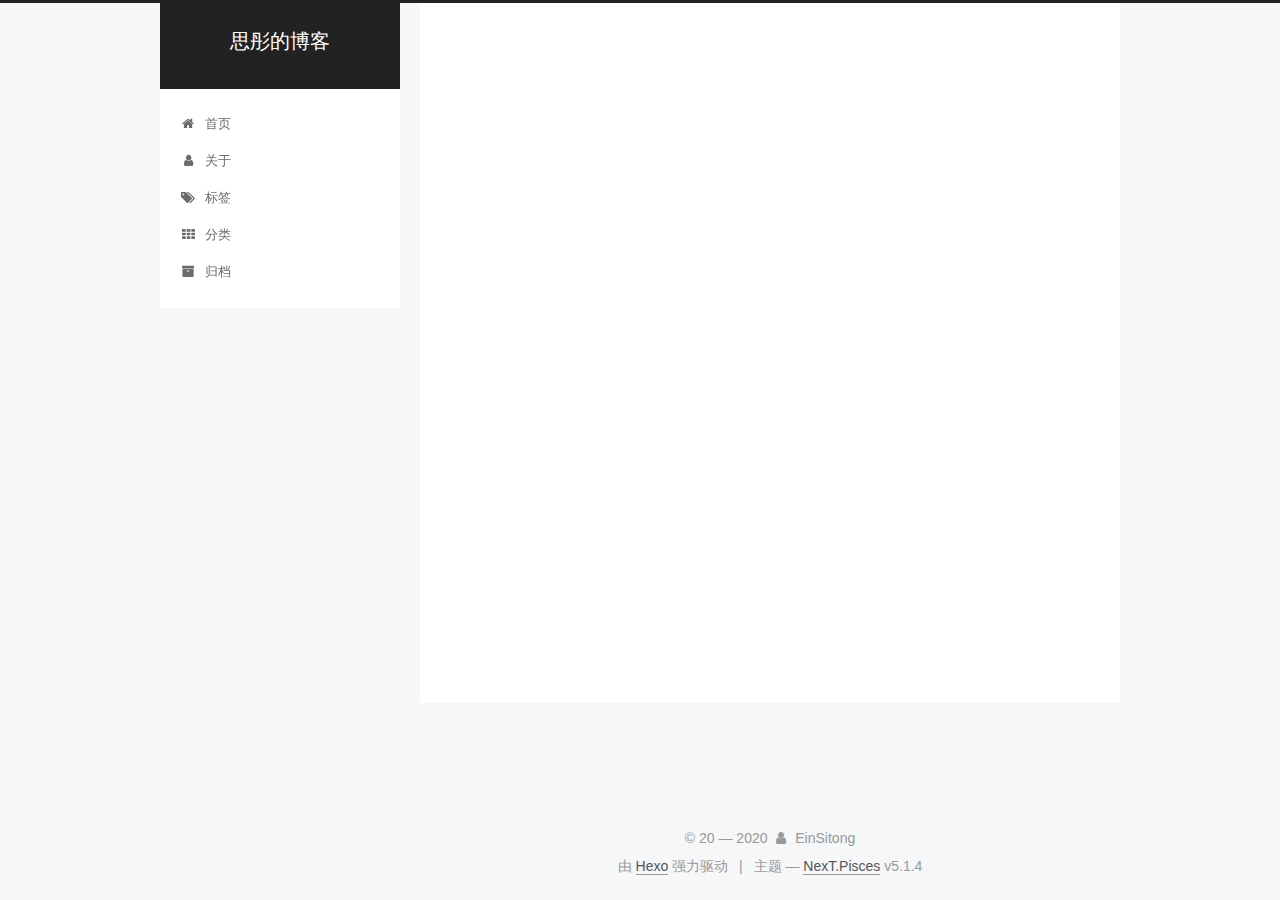
==== index.html @ 20a7257a "Site updated: 2020-02-03 16:38:36" ====
<!DOCTYPE html>



  


<html class="theme-next pisces use-motion" lang="zh-Hans">
<head>
  <meta charset="UTF-8"/>
<meta http-equiv="X-UA-Compatible" content="IE=edge" />
<meta name="viewport" content="width=device-width, initial-scale=1, maximum-scale=1"/>
<meta name="theme-color" content="#222">









<meta http-equiv="Cache-Control" content="no-transform" />
<meta http-equiv="Cache-Control" content="no-siteapp" />
















  
  
  <link href="/lib/fancybox/source/jquery.fancybox.css?v=2.1.5" rel="stylesheet" type="text/css" />







<link href="/lib/font-awesome/css/font-awesome.min.css?v=4.6.2" rel="stylesheet" type="text/css" />

<link href="/css/main.css?v=5.1.4" rel="stylesheet" type="text/css" />


  <link rel="apple-touch-icon" sizes="180x180" href="/images/apple-touch-icon-next.png?v=5.1.4">


  <link rel="icon" type="image/png" sizes="32x32" href="/images/favicon-32x32-next.png?v=5.1.4">


  <link rel="icon" type="image/png" sizes="16x16" href="/images/favicon-16x16-next.png?v=5.1.4">


  <link rel="mask-icon" href="/images/logo.svg?v=5.1.4" color="#222">





  <meta name="keywords" content="Phisics, Reading" />










<meta property="og:type" content="website">
<meta property="og:title" content="思彤的博客">
<meta property="og:url" content="http://yoursite.com/index.html">
<meta property="og:site_name" content="思彤的博客">
<meta property="article:author" content="EinSitong">
<meta name="twitter:card" content="summary">



<script type="text/javascript" id="hexo.configurations">
  var NexT = window.NexT || {};
  var CONFIG = {
    root: '/',
    scheme: 'Pisces',
    version: '5.1.4',
    sidebar: {"position":"left","display":"post","offset":12,"b2t":false,"scrollpercent":false,"onmobile":false},
    fancybox: true,
    tabs: true,
    motion: {"enable":true,"async":false,"transition":{"post_block":"fadeIn","post_header":"slideDownIn","post_body":"slideDownIn","coll_header":"slideLeftIn","sidebar":"slideUpIn"}},
    duoshuo: {
      userId: '0',
      author: '博主'
    },
    algolia: {
      applicationID: '',
      apiKey: '',
      indexName: '',
      hits: {"per_page":10},
      labels: {"input_placeholder":"Search for Posts","hits_empty":"We didn't find any results for the search: ${query}","hits_stats":"${hits} results found in ${time} ms"}
    }
  };
</script>



  <link rel="canonical" href="http://yoursite.com/"/>





  <title>思彤的博客</title>
  








<meta name="generator" content="Hexo 4.2.0"></head>

<body itemscope itemtype="http://schema.org/WebPage" lang="zh-Hans">

  
  
    
  

  <div class="container sidebar-position-left 
  page-home">
    <div class="headband"></div>

    <header id="header" class="header" itemscope itemtype="http://schema.org/WPHeader">
      <div class="header-inner"><div class="site-brand-wrapper">
  <div class="site-meta ">
    

    <div class="custom-logo-site-title">
      <a href="/"  class="brand" rel="start">
        <span class="logo-line-before"><i></i></span>
        <span class="site-title">思彤的博客</span>
        <span class="logo-line-after"><i></i></span>
      </a>
    </div>
      
        <p class="site-subtitle"></p>
      
  </div>

  <div class="site-nav-toggle">
    <button>
      <span class="btn-bar"></span>
      <span class="btn-bar"></span>
      <span class="btn-bar"></span>
    </button>
  </div>
</div>

<nav class="site-nav">
  

  
    <ul id="menu" class="menu">
      
        
        <li class="menu-item menu-item-home">
          <a href="/%20" rel="section">
            
              <i class="menu-item-icon fa fa-fw fa-home"></i> <br />
            
            首页
          </a>
        </li>
      
        
        <li class="menu-item menu-item-about">
          <a href="/about/%20" rel="section">
            
              <i class="menu-item-icon fa fa-fw fa-user"></i> <br />
            
            关于
          </a>
        </li>
      
        
        <li class="menu-item menu-item-tags">
          <a href="/tags/%20" rel="section">
            
              <i class="menu-item-icon fa fa-fw fa-tags"></i> <br />
            
            标签
          </a>
        </li>
      
        
        <li class="menu-item menu-item-categories">
          <a href="/categories/%20" rel="section">
            
              <i class="menu-item-icon fa fa-fw fa-th"></i> <br />
            
            分类
          </a>
        </li>
      
        
        <li class="menu-item menu-item-archives">
          <a href="/archives/%20" rel="section">
            
              <i class="menu-item-icon fa fa-fw fa-archive"></i> <br />
            
            归档
          </a>
        </li>
      

      
    </ul>
  

  
</nav>



 </div>
    </header>

    <main id="main" class="main">
      <div class="main-inner">
        <div class="content-wrap">
          <div id="content" class="content">
            
  <section id="posts" class="posts-expand">
    
      

  

  
  
  

  <article class="post post-type-normal" itemscope itemtype="http://schema.org/Article">
  
  
  
  <div class="post-block">
    <link itemprop="mainEntityOfPage" href="http://yoursite.com/2020/02/03/Hello-Hexo/">

    <span hidden itemprop="author" itemscope itemtype="http://schema.org/Person">
      <meta itemprop="name" content="EinSitong">
      <meta itemprop="description" content="">
      <meta itemprop="image" content="/images/avatar.gif">
    </span>

    <span hidden itemprop="publisher" itemscope itemtype="http://schema.org/Organization">
      <meta itemprop="name" content="思彤的博客">
    </span>

    
      <header class="post-header">

        
        
          <h1 class="post-title" itemprop="name headline">
                
                <a class="post-title-link" href="/2020/02/03/Hello-Hexo/" itemprop="url">Hello Hexo</a></h1>
        

        <div class="post-meta">
          <span class="post-time">
            
              <span class="post-meta-item-icon">
                <i class="fa fa-calendar-o"></i>
              </span>
              
                <span class="post-meta-item-text">发表于</span>
              
              <time title="创建于" itemprop="dateCreated datePublished" datetime="2020-02-03T14:43:58+08:00">
                2020-02-03
              </time>
            

            

            
          </span>

          

          
            
          

          
          

          

          

          

        </div>
      </header>
    

    
    
    
    <div class="post-body" itemprop="articleBody">

      
      

      
        
          
          
          
          <!--noindex-->
          <div class="post-button text-center">
            <a class="btn" href="/2020/02/03/Hello-Hexo/#more" rel="contents">
              阅读全文 &raquo;
            </a>
          </div>
          <!--/noindex-->
        
      
    </div>
    
    
    

    

    

    

    <footer class="post-footer">
      

      

      

      
      
        <div class="post-eof"></div>
      
    </footer>
  </div>
  
  
  
  </article>


    
      

  

  
  
  

  <article class="post post-type-normal" itemscope itemtype="http://schema.org/Article">
  
  
  
  <div class="post-block">
    <link itemprop="mainEntityOfPage" href="http://yoursite.com/2020/02/03/hello-world/">

    <span hidden itemprop="author" itemscope itemtype="http://schema.org/Person">
      <meta itemprop="name" content="EinSitong">
      <meta itemprop="description" content="">
      <meta itemprop="image" content="/images/avatar.gif">
    </span>

    <span hidden itemprop="publisher" itemscope itemtype="http://schema.org/Organization">
      <meta itemprop="name" content="思彤的博客">
    </span>

    
      <header class="post-header">

        
        
          <h1 class="post-title" itemprop="name headline">
                
                <a class="post-title-link" href="/2020/02/03/hello-world/" itemprop="url">Hello World</a></h1>
        

        <div class="post-meta">
          <span class="post-time">
            
              <span class="post-meta-item-icon">
                <i class="fa fa-calendar-o"></i>
              </span>
              
                <span class="post-meta-item-text">发表于</span>
              
              <time title="创建于" itemprop="dateCreated datePublished" datetime="2020-02-03T14:22:43+08:00">
                2020-02-03
              </time>
            

            

            
          </span>

          

          
            
          

          
          

          

          

          

        </div>
      </header>
    

    
    
    
    <div class="post-body" itemprop="articleBody">

      
      

      
        
          
          Welcome to Hexo! This is your very first post. Check documentation for more info. If you get any problems when using Hexo, you can find the answer in 
          ...
          <!--noindex-->
          <div class="post-button text-center">
            <a class="btn" href="/2020/02/03/hello-world/#more" rel="contents">
              阅读全文 &raquo;
            </a>
          </div>
          <!--/noindex-->
        
      
    </div>
    
    
    

    

    

    

    <footer class="post-footer">
      

      

      

      
      
        <div class="post-eof"></div>
      
    </footer>
  </div>
  
  
  
  </article>


    
  </section>

  


          </div>
          


          

        </div>
        
          
  
  <div class="sidebar-toggle">
    <div class="sidebar-toggle-line-wrap">
      <span class="sidebar-toggle-line sidebar-toggle-line-first"></span>
      <span class="sidebar-toggle-line sidebar-toggle-line-middle"></span>
      <span class="sidebar-toggle-line sidebar-toggle-line-last"></span>
    </div>
  </div>

  <aside id="sidebar" class="sidebar">
    
    <div class="sidebar-inner">

      

      

      <section class="site-overview-wrap sidebar-panel sidebar-panel-active">
        <div class="site-overview">
          <div class="site-author motion-element" itemprop="author" itemscope itemtype="http://schema.org/Person">
            
              <p class="site-author-name" itemprop="name">EinSitong</p>
              <p class="site-description motion-element" itemprop="description"></p>
          </div>

          <nav class="site-state motion-element">

            
              <div class="site-state-item site-state-posts">
              
                <a href="/archives/%20%7C%7C%20archive">
              
                  <span class="site-state-item-count">2</span>
                  <span class="site-state-item-name">日志</span>
                </a>
              </div>
            

            

            

          </nav>

          

          

          
          

          
          

          

        </div>
      </section>

      

      

    </div>
  </aside>


        
      </div>
    </main>

    <footer id="footer" class="footer">
      <div class="footer-inner">
        <div class="copyright">&copy; 20 &mdash; <span itemprop="copyrightYear">2020</span>
  <span class="with-love">
    <i class="fa fa-user"></i>
  </span>
  <span class="author" itemprop="copyrightHolder">EinSitong</span>

  
</div>


  <div class="powered-by">由 <a class="theme-link" target="_blank" href="https://hexo.io">Hexo</a> 强力驱动</div>



  <span class="post-meta-divider">|</span>



  <div class="theme-info">主题 &mdash; <a class="theme-link" target="_blank" href="https://github.com/iissnan/hexo-theme-next">NexT.Pisces</a> v5.1.4</div>




        







        
      </div>
    </footer>

    
      <div class="back-to-top">
        <i class="fa fa-arrow-up"></i>
        
      </div>
    

    

  </div>

  

<script type="text/javascript">
  if (Object.prototype.toString.call(window.Promise) !== '[object Function]') {
    window.Promise = null;
  }
</script>









  












  
  
    <script type="text/javascript" src="/lib/jquery/index.js?v=2.1.3"></script>
  

  
  
    <script type="text/javascript" src="/lib/fastclick/lib/fastclick.min.js?v=1.0.6"></script>
  

  
  
    <script type="text/javascript" src="/lib/jquery_lazyload/jquery.lazyload.js?v=1.9.7"></script>
  

  
  
    <script type="text/javascript" src="/lib/velocity/velocity.min.js?v=1.2.1"></script>
  

  
  
    <script type="text/javascript" src="/lib/velocity/velocity.ui.min.js?v=1.2.1"></script>
  

  
  
    <script type="text/javascript" src="/lib/fancybox/source/jquery.fancybox.pack.js?v=2.1.5"></script>
  


  


  <script type="text/javascript" src="/js/src/utils.js?v=5.1.4"></script>

  <script type="text/javascript" src="/js/src/motion.js?v=5.1.4"></script>



  
  


  <script type="text/javascript" src="/js/src/affix.js?v=5.1.4"></script>

  <script type="text/javascript" src="/js/src/schemes/pisces.js?v=5.1.4"></script>



  

  


  <script type="text/javascript" src="/js/src/bootstrap.js?v=5.1.4"></script>



  


  




	





  





  












  





  

  

  

  
  

  

  

  

</body>
</html>
---- css/main.css ----
/* normalize.css v3.0.2 | MIT License | git.io/normalize */
html {
  font-family: sans-serif; /* 1 */
  -ms-text-size-adjust: 100%; /* 2 */
  -webkit-text-size-adjust: 100%; /* 2 */
}
body {
  margin: 0;
}
article,
aside,
details,
figcaption,
figure,
footer,
header,
hgroup,
main,
menu,
nav,
section,
summary {
  display: block;
}
audio,
canvas,
progress,
video {
  display: inline-block; /* 1 */
  vertical-align: baseline; /* 2 */
}
audio:not([controls]) {
  display: none;
  height: 0;
}
[hidden],
template {
  display: none;
}
a {
  background-color: transparent;
}
a:active,
a:hover {
  outline: 0;
}
abbr[title] {
  border-bottom: 1px dotted;
}
b,
strong {
  font-weight: bold;
}
dfn {
  font-style: italic;
}
h1 {
  font-size: 2em;
  margin: 0.67em 0;
}
mark {
  background: #ff0;
  color: #000;
}
small {
  font-size: 80%;
}
sub,
sup {
  font-size: 75%;
  line-height: 0;
  position: relative;
  vertical-align: baseline;
}
sup {
  top: -0.5em;
}
sub {
  bottom: -0.25em;
}
img {
  border: 0;
}
svg:not(:root) {
  overflow: hidden;
}
figure {
  margin: 1em 40px;
}
hr {
  -moz-box-sizing: content-box;
  box-sizing: content-box;
  height: 0;
}
pre {
  overflow: auto;
}
code,
kbd,
pre,
samp {
  font-family: monospace, monospace;
  font-size: 1em;
}
button,
input,
optgroup,
select,
textarea {
  color: inherit; /* 1 */
  font: inherit; /* 2 */
  margin: 0; /* 3 */
}
button {
  overflow: visible;
}
button,
select {
  text-transform: none;
}
button,
html input[type="button"],
input[type="reset"],
input[type="submit"] {
  -webkit-appearance: button; /* 2 */
  cursor: pointer; /* 3 */
}
button[disabled],
html input[disabled] {
  cursor: default;
}
button::-moz-focus-inner,
input::-moz-focus-inner {
  border: 0;
  padding: 0;
}
input {
  line-height: normal;
}
input[type="checkbox"],
input[type="radio"] {
  box-sizing: border-box; /* 1 */
  padding: 0; /* 2 */
}
input[type="number"]::-webkit-inner-spin-button,
input[type="number"]::-webkit-outer-spin-button {
  height: auto;
}
input[type="search"] {
  -webkit-appearance: textfield; /* 1 */
  -moz-box-sizing: content-box;
  -webkit-box-sizing: content-box; /* 2 */
  box-sizing: content-box;
}
input[type="search"]::-webkit-search-cancel-button,
input[type="search"]::-webkit-search-decoration {
  -webkit-appearance: none;
}
fieldset {
  border: 1px solid #c0c0c0;
  margin: 0 2px;
  padding: 0.35em 0.625em 0.75em;
}
legend {
  border: 0; /* 1 */
  padding: 0; /* 2 */
}
textarea {
  overflow: auto;
}
optgroup {
  font-weight: bold;
}
table {
  border-collapse: collapse;
  border-spacing: 0;
}
td,
th {
  padding: 0;
}
::selection {
  background: #262a30;
  color: #fff;
}
body {
  position: relative;
  font-family: 'Lato', "PingFang SC", "Microsoft YaHei", sans-serif;
  font-size: 14px;
  line-height: 2;
  color: #555;
  background: #f5f7f9;
}
@media (max-width: 767px) {
  body {
    padding-right: 0 !important;
  }
}
@media (min-width: 768px) and (max-width: 991px) {
  body {
    padding-right: 0 !important;
  }
}
@media (min-width: 1600px) {
  body {
    font-size: 16px;
  }
}
h1,
h2,
h3,
h4,
h5,
h6 {
  margin: 0;
  padding: 0;
  font-weight: bold;
  line-height: 1.5;
  font-family: 'Lato', "PingFang SC", "Microsoft YaHei", sans-serif;
}
h2,
h3,
h4,
h5,
h6 {
  margin: 20px 0 15px;
}
h1 {
  font-size: 22px;
}
@media (max-width: 767px) {
  h1 {
    font-size: 18px;
  }
}
h2 {
  font-size: 20px;
}
@media (max-width: 767px) {
  h2 {
    font-size: 16px;
  }
}
h3 {
  font-size: 18px;
}
@media (max-width: 767px) {
  h3 {
    font-size: 14px;
  }
}
h4 {
  font-size: 16px;
}
@media (max-width: 767px) {
  h4 {
    font-size: 12px;
  }
}
h5 {
  font-size: 14px;
}
@media (max-width: 767px) {
  h5 {
    font-size: 10px;
  }
}
h6 {
  font-size: 12px;
}
@media (max-width: 767px) {
  h6 {
    font-size: 8px;
  }
}
p {
  margin: 0 0 20px 0;
}
a {
  color: #555;
  text-decoration: none;
  outline: none;
  border-bottom: 1px solid #999;
  word-wrap: break-word;
}
a:hover {
  color: #222;
  border-bottom-color: #222;
}
blockquote {
  margin: 0;
  padding: 0;
}
img {
  display: block;
  margin: auto;
  max-width: 100%;
  height: auto;
}
hr {
  margin: 40px 0;
  height: 3px;
  border: none;
  background-color: #ddd;
  background-image: repeating-linear-gradient(-45deg, #fff, #fff 4px, transparent 4px, transparent 8px);
}
blockquote {
  padding: 0 15px;
  color: #666;
  border-left: 4px solid #ddd;
}
blockquote cite::before {
  content: "-";
  padding: 0 5px;
}
dt {
  font-weight: 700;
}
dd {
  margin: 0;
  padding: 0;
}
kbd {
  border: 1px solid #ccc;
  border-radius: 0.2em;
  box-shadow: 0.1em 0.1em 0.2em rgba(0,0,0,0.1);
  background-color: #f9f9f9;
  font-family: inherit;
  background-image: -webkit-linear-gradient(top, #eee, #fff, #eee);
  padding: 0.1em 0.3em;
  white-space: nowrap;
}
.text-left {
  text-align: left;
}
.text-center {
  text-align: center;
}
.text-right {
  text-align: right;
}
.text-justify {
  text-align: justify;
}
.text-nowrap {
  white-space: nowrap;
}
.text-lowercase {
  text-transform: lowercase;
}
.text-uppercase {
  text-transform: uppercase;
}
.text-capitalize {
  text-transform: capitalize;
}
.center-block {
  display: block;
  margin-left: auto;
  margin-right: auto;
}
.clearfix:before,
.clearfix:after {
  content: " ";
  display: table;
}
.clearfix:after {
  clear: both;
}
.pullquote {
  width: 45%;
}
.pullquote.left {
  float: left;
  margin-left: 5px;
  margin-right: 10px;
}
.pullquote.right {
  float: right;
  margin-left: 10px;
  margin-right: 5px;
}
.affix.affix.affix {
  position: fixed;
}
.translation {
  margin-top: -20px;
  font-size: 14px;
  color: #999;
}
.scrollbar-measure {
  width: 100px;
  height: 100px;
  overflow: scroll;
  position: absolute;
  top: -9999px;
}
.use-motion .motion-element {
  opacity: 0;
}
table {
  margin: 20px 0;
  width: 100%;
  border-collapse: collapse;
  border-spacing: 0;
  border: 1px solid #ddd;
  font-size: 14px;
  table-layout: fixed;
  word-wrap: break-all;
}
table>tbody>tr:nth-of-type(odd) {
  background-color: #f9f9f9;
}
table>tbody>tr:hover {
  background-color: #f5f5f5;
}
caption,
th,
td {
  padding: 8px;
  text-align: left;
  vertical-align: middle;
  font-weight: normal;
}
th,
td {
  border-bottom: 3px solid #ddd;
  border-right: 1px solid #eee;
}
th {
  padding-bottom: 10px;
  font-weight: 700;
}
td {
  border-bottom-width: 1px;
}
html,
body {
  height: 100%;
}
.container {
  position: relative;
  min-height: 100%;
}
.header-inner {
  margin: 0 auto;
  padding: 100px 0 70px;
  width: 700px;
}
@media (min-width: 1600px) {
  .container .header-inner {
    width: 900px;
  }
}
.main {
  padding-bottom: 150px;
}
.main-inner {
  margin: 0 auto;
  width: 700px;
}
@media (min-width: 1600px) {
  .container .main-inner {
    width: 900px;
  }
}
.footer {
  position: absolute;
  left: 0;
  bottom: 0;
  width: 100%;
  min-height: 50px;
}
.footer-inner {
  box-sizing: border-box;
  margin: 20px auto;
  width: 700px;
}
@media (min-width: 1600px) {
  .container .footer-inner {
    width: 900px;
  }
}
pre,
.highlight {
  overflow: auto;
  margin: 20px 0;
  padding: 0;
  font-size: 13px;
  color: #4d4d4c;
  background: #f7f7f7;
  line-height: 1.6;
}
pre,
code {
  font-family: consolas, Menlo, "PingFang SC", "Microsoft YaHei", monospace;
}
code {
  padding: 2px 4px;
  word-wrap: break-word;
  color: #555;
  background: #eee;
  border-radius: 3px;
  font-size: 13px;
}
pre {
  padding: 10px;
}
pre code {
  padding: 0;
  color: #4d4d4c;
  background: none;
  text-shadow: none;
}
.highlight {
  border-radius: 1px;
}
.highlight pre {
  border: none;
  margin: 0;
  padding: 10px 0;
}
.highlight table {
  margin: 0;
  width: auto;
  border: none;
}
.highlight td {
  border: none;
  padding: 0;
}
.highlight figcaption {
  font-size: 1em;
  color: #4d4d4c;
  line-height: 1em;
  margin-bottom: 1em;
}
.highlight figcaption:before,
.highlight figcaption:after {
  content: " ";
  display: table;
}
.highlight figcaption:after {
  clear: both;
}
.highlight figcaption a {
  float: right;
  color: #4d4d4c;
}
.highlight figcaption a:hover {
  border-bottom-color: #4d4d4c;
}
.highlight .gutter pre {
  padding-left: 10px;
  padding-right: 10px;
  color: #869194;
  text-align: right;
  background-color: #eff2f3;
}
.highlight .code pre {
  width: 100%;
  padding-left: 10px;
  padding-right: 10px;
  background-color: #f7f7f7;
}
.highlight .line {
  height: 20px;
}
.gutter {
  -webkit-user-select: none;
  -moz-user-select: none;
  -ms-user-select: none;
  user-select: none;
}
.gist table {
  width: auto;
}
.gist table td {
  border: none;
}
pre .deletion {
  background: #fdd;
}
pre .addition {
  background: #dfd;
}
pre .meta {
  color: #8959a8;
}
pre .comment {
  color: #8e908c;
}
pre .variable,
pre .attribute,
pre .tag,
pre .regexp,
pre .ruby .constant,
pre .xml .tag .title,
pre .xml .pi,
pre .xml .doctype,
pre .html .doctype,
pre .css .id,
pre .css .class,
pre .css .pseudo {
  color: #c82829;
}
pre .number,
pre .preprocessor,
pre .built_in,
pre .literal,
pre .params,
pre .constant,
pre .command {
  color: #f5871f;
}
pre .ruby .class .title,
pre .css .rules .attribute,
pre .string,
pre .value,
pre .inheritance,
pre .header,
pre .ruby .symbol,
pre .xml .cdata,
pre .special,
pre .number,
pre .formula {
  color: #718c00;
}
pre .title,
pre .css .hexcolor {
  color: #3e999f;
}
pre .function,
pre .python .decorator,
pre .python .title,
pre .ruby .function .title,
pre .ruby .title .keyword,
pre .perl .sub,
pre .javascript .title,
pre .coffeescript .title {
  color: #4271ae;
}
pre .keyword,
pre .javascript .function {
  color: #8959a8;
}
.full-image.full-image.full-image.full-image {
  border: none;
  max-width: 100%;
  width: auto;
  margin: 20px auto 25px;
}
@media (min-width: 992px) {
  .full-image.full-image.full-image.full-image {
    max-width: none;
    width: 118%;
    margin: 0 -9%;
  }
}
.blockquote-center,
.page-home .post-type-quote blockquote,
.page-post-detail .post-type-quote blockquote {
  position: relative;
  margin: 40px 0;
  padding: 0;
  border-left: none;
  text-align: center;
}
.blockquote-center::before,
.page-home .post-type-quote blockquote::before,
.page-post-detail .post-type-quote blockquote::before,
.blockquote-center::after,
.page-home .post-type-quote blockquote::after,
.page-post-detail .post-type-quote blockquote::after {
  position: absolute;
  content: ' ';
  display: block;
  width: 100%;
  height: 24px;
  opacity: 0.2;
  background-repeat: no-repeat;
  background-position: 0 -6px;
  background-size: 22px 22px;
}
.blockquote-center::before,
.page-home .post-type-quote blockquote::before,
.page-post-detail .post-type-quote blockquote::before {
  top: -20px;
  background-image: url("../images/quote-l.svg");
  border-top: 1px solid #ccc;
}
.blockquote-center::after,
.page-home .post-type-quote blockquote::after,
.page-post-detail .post-type-quote blockquote::after {
  bottom: -20px;
  background-image: url("../images/quote-r.svg");
  border-bottom: 1px solid #ccc;
  background-position: 100% 8px;
}
.blockquote-center p,
.page-home .post-type-quote blockquote p,
.page-post-detail .post-type-quote blockquote p,
.blockquote-center div,
.page-home .post-type-quote blockquote div,
.page-post-detail .post-type-quote blockquote div {
  text-align: center;
}
.post .post-body .group-picture img {
  box-sizing: border-box;
  padding: 0 3px;
  border: none;
}
.post .group-picture-row {
  overflow: hidden;
  margin-top: 6px;
}
.post .group-picture-row:first-child {
  margin-top: 0;
}
.post .group-picture-column {
  float: left;
}
.page-post-detail .post-body .group-picture-column {
  float: none;
  margin-top: 10px;
  width: auto !important;
}
.page-post-detail .post-body .group-picture-column img {
  margin: 0 auto;
}
.page-archive .group-picture-container {
  overflow: hidden;
}
.page-archive .group-picture-row {
  float: left;
}
.page-archive .group-picture-row:first-child {
  margin-top: 6px;
}
.page-archive .group-picture-column {
  max-width: 150px;
  max-height: 150px;
}
.post-body .note {
  position: relative;
  padding: 15px;
  margin-bottom: 20px;
  border: 1px solid #eee;
  border-left-width: 5px;
  border-radius: 3px;
}
.post-body .note h2,
.post-body .note h3,
.post-body .note h4,
.post-body .note h5,
.post-body .note h6 {
  margin-top: 0;
  margin-bottom: 0;
  border-bottom: initial;
  padding-top: 0 !important;
}
.post-body .note p:first-child,
.post-body .note ul:first-child,
.post-body .note ol:first-child,
.post-body .note table:first-child,
.post-body .note pre:first-child,
.post-body .note blockquote:first-child {
  margin-top: 0;
}
.post-body .note p:last-child,
.post-body .note ul:last-child,
.post-body .note ol:last-child,
.post-body .note table:last-child,
.post-body .note pre:last-child,
.post-body .note blockquote:last-child {
  margin-bottom: 0;
}
.post-body .note.default {
  border-left-color: #777;
}
.post-body .note.default h2,
.post-body .note.default h3,
.post-body .note.default h4,
.post-body .note.default h5,
.post-body .note.default h6 {
  color: #777;
}
.post-body .note.primary {
  border-left-color: #6f42c1;
}
.post-body .note.primary h2,
.post-body .note.primary h3,
.post-body .note.primary h4,
.post-body .note.primary h5,
.post-body .note.primary h6 {
  color: #6f42c1;
}
.post-body .note.info {
  border-left-color: #428bca;
}
.post-body .note.info h2,
.post-body .note.info h3,
.post-body .note.info h4,
.post-body .note.info h5,
.post-body .note.info h6 {
  color: #428bca;
}
.post-body .note.success {
  border-left-color: #5cb85c;
}
.post-body .note.success h2,
.post-body .note.success h3,
.post-body .note.success h4,
.post-body .note.success h5,
.post-body .note.success h6 {
  color: #5cb85c;
}
.post-body .note.warning {
  border-left-color: #f0ad4e;
}
.post-body .note.warning h2,
.post-body .note.warning h3,
.post-body .note.warning h4,
.post-body .note.warning h5,
.post-body .note.warning h6 {
  color: #f0ad4e;
}
.post-body .note.danger {
  border-left-color: #d9534f;
}
.post-body .note.danger h2,
.post-body .note.danger h3,
.post-body .note.danger h4,
.post-body .note.danger h5,
.post-body .note.danger h6 {
  color: #d9534f;
}
.post-body .label {
  display: inline;
  padding: 0 2px;
  white-space: nowrap;
}
.post-body .label.default {
  background-color: #f0f0f0;
}
.post-body .label.primary {
  background-color: #efe6f7;
}
.post-body .label.info {
  background-color: #e5f2f8;
}
.post-body .label.success {
  background-color: #e7f4e9;
}
.post-body .label.warning {
  background-color: #fcf6e1;
}
.post-body .label.danger {
  background-color: #fae8eb;
}
.post-body .tabs {
  position: relative;
  display: block;
  margin-bottom: 20px;
  padding-top: 10px;
}
.post-body .tabs ul.nav-tabs {
  margin: 0;
  padding: 0;
  display: flex;
  margin-bottom: -1px;
}
@media (max-width: 413px) {
  .post-body .tabs ul.nav-tabs {
    display: block;
    margin-bottom: 5px;
  }
}
.post-body .tabs ul.nav-tabs li.tab {
  list-style-type: none !important;
  margin: 0 0.25em 0 0;
  border-top: 3px solid transparent;
  border-left: 1px solid transparent;
  border-right: 1px solid transparent;
}
@media (max-width: 413px) {
  .post-body .tabs ul.nav-tabs li.tab {
    margin: initial;
    border-top: 1px solid transparent;
    border-left: 3px solid transparent;
    border-right: 1px solid transparent;
    border-bottom: 1px solid transparent;
  }
}
.post-body .tabs ul.nav-tabs li.tab a {
  outline: 0;
  border-bottom: initial;
  display: block;
  line-height: 1.8em;
  padding: 0.25em 0.75em;
  transition-duration: 0.2s;
  transition-timing-function: ease-out;
  transition-delay: 0s;
}
.post-body .tabs ul.nav-tabs li.tab a i {
  width: 1.285714285714286em;
}
.post-body .tabs ul.nav-tabs li.tab.active {
  border-top: 3px solid #fc6423;
  border-left: 1px solid #ddd;
  border-right: 1px solid #ddd;
  background-color: #fff;
}
@media (max-width: 413px) {
  .post-body .tabs ul.nav-tabs li.tab.active {
    border-top: 1px solid #ddd;
    border-left: 3px solid #fc6423;
    border-right: 1px solid #ddd;
    border-bottom: 1px solid #ddd;
  }
}
.post-body .tabs ul.nav-tabs li.tab.active a {
  cursor: default;
  color: #555;
}
.post-body .tabs .tab-content {
  background-color: #fff;
}
.post-body .tabs .tab-content .tab-pane {
  border: 1px solid #ddd;
  padding: 20px 20px 0 20px;
}
.post-body .tabs .tab-content .tab-pane:not(.active) {
  display: none !important;
}
.post-body .tabs .tab-content .tab-pane.active {
  display: block !important;
}
.btn {
  display: inline-block;
  padding: 0 20px;
  font-size: 14px;
  color: #555;
  background: #fff;
  border: 2px solid #555;
  text-decoration: none;
  border-radius: 2px;
  transition-property: background-color;
  transition-duration: 0.2s;
  transition-timing-function: ease-in-out;
  transition-delay: 0s;
  line-height: 2;
}
.btn:hover {
  border-color: #222;
  color: #fff;
  background: #222;
}
.btn +.btn {
  margin: 0 0 8px 8px;
}
.btn .fa-fw {
  width: 1.285714285714286em;
  text-align: left;
}
.btn-bar {
  display: block;
  width: 22px;
  height: 2px;
  background: #555;
  border-radius: 1px;
}
.btn-bar+.btn-bar {
  margin-top: 4px;
}
.pagination {
  margin: 120px 0 40px;
  text-align: center;
  border-top: 1px solid #eee;
}
.page-number-basic,
.pagination .prev,
.pagination .next,
.pagination .page-number,
.pagination .space {
  display: inline-block;
  position: relative;
  top: -1px;
  margin: 0 10px;
  padding: 0 11px;
}
@media (max-width: 767px) {
  .page-number-basic,
  .pagination .prev,
  .pagination .next,
  .pagination .page-number,
  .pagination .space {
    margin: 0 5px;
  }
}
.pagination .prev,
.pagination .next,
.pagination .page-number {
  border-bottom: 0;
  border-top: 1px solid #eee;
  transition-property: border-color;
  transition-duration: 0.2s;
  transition-timing-function: ease-in-out;
  transition-delay: 0s;
}
.pagination .prev:hover,
.pagination .next:hover,
.pagination .page-number:hover {
  border-top-color: #222;
}
.pagination .space {
  padding: 0;
  margin: 0;
}
.pagination .prev {
  margin-left: 0;
}
.pagination .next {
  margin-right: 0;
}
.pagination .page-number.current {
  color: #fff;
  background: #ccc;
  border-top-color: #ccc;
}
@media (max-width: 767px) {
  .pagination {
    border-top: none;
  }
  .pagination .prev,
  .pagination .next,
  .pagination .page-number {
    margin-bottom: 10px;
    border-top: 0;
    border-bottom: 1px solid #eee;
    padding: 0 10px;
  }
  .pagination .prev:hover,
  .pagination .next:hover,
  .pagination .page-number:hover {
    border-bottom-color: #222;
  }
}
.comments {
  margin: 60px 20px 0;
}
.tag-cloud {
  text-align: center;
}
.tag-cloud a {
  display: inline-block;
  margin: 10px;
}
.back-to-top {
  box-sizing: border-box;
  position: fixed;
  bottom: -100px;
  right: 30px;
  z-index: 1050;
  padding: 0 6px;
  width: 24px;
  background: #222;
  font-size: 12px;
  opacity: 0.6;
  color: #fff;
  cursor: pointer;
  text-align: center;
  -webkit-transform: translateZ(0);
  transition-property: bottom;
  transition-duration: 0.2s;
  transition-timing-function: ease-in-out;
  transition-delay: 0s;
}
@media (min-width: 768px) and (max-width: 991px) {
  .back-to-top {
    display: none !important;
  }
}
@media (max-width: 767px) {
  .back-to-top {
    display: none !important;
  }
}
.back-to-top.back-to-top-on {
  bottom: 30px;
}
.header {
  background: transparent;
}
.header-inner {
  position: relative;
}
.headband {
  height: 3px;
  background: #222;
}
.site-meta {
  margin: 0;
  text-align: center;
}
@media (max-width: 767px) {
  .site-meta {
    text-align: center;
  }
}
.brand {
  position: relative;
  display: inline-block;
  padding: 0 40px;
  color: #fff;
  background: #222;
  border-bottom: none;
}
.brand:hover {
  color: #fff;
}
.logo {
  display: inline-block;
  margin-right: 5px;
  line-height: 36px;
  vertical-align: top;
}
.site-title {
  display: inline-block;
  vertical-align: top;
  line-height: 36px;
  font-size: 20px;
  font-weight: normal;
  font-family: 'Lato', "PingFang SC", "Microsoft YaHei", sans-serif;
}
.site-subtitle {
  margin-top: 10px;
  font-size: 13px;
  color: #ddd;
}
.use-motion .brand {
  opacity: 0;
}
.use-motion .logo,
.use-motion .site-title,
.use-motion .site-subtitle {
  opacity: 0;
  position: relative;
  top: -10px;
}
.site-nav-toggle {
  display: none;
  position: absolute;
  top: 10px;
  left: 10px;
}
@media (max-width: 767px) {
  .site-nav-toggle {
    display: block;
  }
}
.site-nav-toggle button {
  margin-top: 2px;
  padding: 9px 10px;
  background: transparent;
  border: none;
}
@media (max-width: 767px) {
  .site-nav {
    display: none;
    margin: 0 -10px;
    padding: 0 10px;
    clear: both;
    border-top: 1px solid #ddd;
  }
}
@media (min-width: 768px) and (max-width: 991px) {
  .site-nav {
    display: block !important;
  }
}
@media (min-width: 992px) {
  .site-nav {
    display: block !important;
  }
}
.menu {
  margin-top: 20px;
  padding-left: 0;
  text-align: center;
}
.menu .menu-item {
  display: inline-block;
  margin: 0 10px;
  list-style: none;
}
@media screen and (max-width: 767px) {
  .menu .menu-item {
    margin-top: 10px;
  }
}
.menu .menu-item a {
  display: block;
  font-size: 13px;
  line-height: inherit;
  border-bottom: 1px solid transparent;
  transition-property: border-color;
  transition-duration: 0.2s;
  transition-timing-function: ease-in-out;
  transition-delay: 0s;
}
.menu .menu-item a:hover,
.menu-item-active a {
  border-bottom-color: #222;
}
.menu .menu-item .fa {
  margin-right: 5px;
}
.use-motion .menu-item {
  opacity: 0;
}
.post-body {
  font-family: 'Lato', "PingFang SC", "Microsoft YaHei", sans-serif;
}
@media (max-width: 767px) {
  .post-body {
    word-break: break-word;
  }
}
.post-body .fancybox img {
  display: block !important;
  margin: 0 auto;
  cursor: pointer;
  cursor: zoom-in;
  cursor: -webkit-zoom-in;
}
.post-body .image-caption,
.post-body .figure .caption {
  margin: -20px auto 15px;
  text-align: center;
  font-size: 14px;
  color: #999;
  font-weight: bold;
  line-height: 1;
}
.post-sticky-flag {
  display: inline-block;
  font-size: 16px;
  -ms-transform: rotate(30deg);
  -webkit-transform: rotate(30deg);
  -moz-transform: rotate(30deg);
  -ms-transform: rotate(30deg);
  -o-transform: rotate(30deg);
  transform: rotate(30deg);
}
.use-motion .post-block,
.use-motion .pagination,
.use-motion .comments {
  opacity: 0;
}
.use-motion .post-header {
  opacity: 0;
}
.use-motion .post-body {
  opacity: 0;
}
.use-motion .collection-title {
  opacity: 0;
}
.posts-expand {
  padding-top: 40px;
}
@media (max-width: 767px) {
  .posts-expand {
    margin: 0 20px;
  }
  .post-body pre .gutter pre {
    padding-right: 10px;
  }
  .post-body .highlight {
    margin-left: 0px;
    margin-right: 0px;
    padding: 0;
  }
  .post-body .highlight .gutter pre {
    padding-right: 10px;
  }
}
@media (min-width: 992px) {
  .posts-expand .post-body {
    text-align: justify;
  }
}
.posts-expand .post-body h2,
.posts-expand .post-body h3,
.posts-expand .post-body h4,
.posts-expand .post-body h5,
.posts-expand .post-body h6 {
  padding-top: 10px;
}
.posts-expand .post-body h2 .header-anchor,
.posts-expand .post-body h3 .header-anchor,
.posts-expand .post-body h4 .header-anchor,
.posts-expand .post-body h5 .header-anchor,
.posts-expand .post-body h6 .header-anchor {
  float: right;
  margin-left: 10px;
  color: #ccc;
  border-bottom-style: none;
  visibility: hidden;
}
.posts-expand .post-body h2 .header-anchor:hover,
.posts-expand .post-body h3 .header-anchor:hover,
.posts-expand .post-body h4 .header-anchor:hover,
.posts-expand .post-body h5 .header-anchor:hover,
.posts-expand .post-body h6 .header-anchor:hover {
  color: inherit;
}
.posts-expand .post-body h2:hover .header-anchor,
.posts-expand .post-body h3:hover .header-anchor,
.posts-expand .post-body h4:hover .header-anchor,
.posts-expand .post-body h5:hover .header-anchor,
.posts-expand .post-body h6:hover .header-anchor {
  visibility: visible;
}
.posts-expand .post-body ul li {
  list-style: circle;
}
.posts-expand .post-body img {
  box-sizing: border-box;
  margin: auto;
  padding: 3px;
  border: 1px solid #ddd;
}
.posts-expand .post-body .fancybox img {
  margin: 0 auto 25px;
}
@media (max-width: 767px) {
  .posts-collapse {
    margin: 0 20px;
  }
  .posts-collapse .post-title,
  .posts-collapse .post-meta {
    display: block;
    width: auto;
    text-align: left;
  }
}
.posts-collapse {
  position: relative;
  z-index: 1010;
  margin-left: 55px;
}
.posts-collapse::after {
  content: " ";
  position: absolute;
  top: 20px;
  left: 0;
  margin-left: -2px;
  width: 4px;
  height: 100%;
  background: #f5f5f5;
  z-index: -1;
}
@media (max-width: 767px) {
  .posts-collapse {
    margin: 0 20px;
  }
}
.posts-collapse .collection-title {
  position: relative;
  margin: 60px 0;
}
.posts-collapse .collection-title h1,
.posts-collapse .collection-title h2 {
  margin-left: 20px;
}
.posts-collapse .collection-title small {
  color: #bbb;
  margin-left: 5px;
}
.posts-collapse .collection-title::before {
  content: " ";
  position: absolute;
  left: 0;
  top: 50%;
  margin-left: -4px;
  margin-top: -4px;
  width: 8px;
  height: 8px;
  background: #bbb;
  border-radius: 50%;
}
.posts-collapse .post {
  margin: 30px 0;
}
.posts-collapse .post-header {
  position: relative;
  transition-duration: 0.2s;
  transition-timing-function: ease-in-out;
  transition-delay: 0s;
  transition-property: border;
  border-bottom: 1px dashed #ccc;
}
.posts-collapse .post-header::before {
  content: " ";
  position: absolute;
  left: 0;
  top: 12px;
  width: 6px;
  height: 6px;
  margin-left: -4px;
  background: #bbb;
  border-radius: 50%;
  border: 1px solid #fff;
  transition-duration: 0.2s;
  transition-timing-function: ease-in-out;
  transition-delay: 0s;
  transition-property: background;
}
.posts-collapse .post-header:hover {
  border-bottom-color: #666;
}
.posts-collapse .post-header:hover::before {
  background: #222;
}
.posts-collapse .post-meta {
  position: absolute;
  font-size: 12px;
  left: 20px;
  top: 5px;
}
.posts-collapse .post-comments-count {
  display: none;
}
.posts-collapse .post-title {
  margin-left: 60px;
  font-size: 16px;
  font-weight: normal;
  line-height: inherit;
}
.posts-collapse .post-title::after {
  margin-left: 3px;
  opacity: 0.6;
}
.posts-collapse .post-title a {
  color: #666;
  border-bottom: none;
}
.page-home .post-type-quote .post-header,
.page-post-detail .post-type-quote .post-header,
.page-home .post-type-quote .post-tags,
.page-post-detail .post-type-quote .post-tags {
  display: none;
}
.posts-expand .post-title {
  text-align: center;
  word-break: break-word;
  font-weight: 400;
}
.posts-expand .post-title-link {
  display: inline-block;
  position: relative;
  color: #555;
  border-bottom: none;
  line-height: 1.2;
  vertical-align: top;
}
.posts-expand .post-title-link::before {
  content: "";
  position: absolute;
  width: 100%;
  height: 2px;
  bottom: 0;
  left: 0;
  background-color: #000;
  visibility: hidden;
  -webkit-transform: scaleX(0);
  -moz-transform: scaleX(0);
  -ms-transform: scaleX(0);
  -o-transform: scaleX(0);
  transform: scaleX(0);
  transition-duration: 0.2s;
  transition-timing-function: ease-in-out;
  transition-delay: 0s;
}
.posts-expand .post-title-link:hover::before {
  visibility: visible;
  -webkit-transform: scaleX(1);
  -moz-transform: scaleX(1);
  -ms-transform: scaleX(1);
  -o-transform: scaleX(1);
  transform: scaleX(1);
}
.posts-expand .post-title-link .fa {
  font-size: 16px;
}
.posts-expand .post-meta {
  margin: 3px 0 60px 0;
  color: #999;
  font-family: 'Lato', "PingFang SC", "Microsoft YaHei", sans-serif;
  font-size: 12px;
  text-align: center;
}
.posts-expand .post-meta .post-category-list {
  display: inline-block;
  margin: 0;
  padding: 3px;
}
.posts-expand .post-meta .post-category-list-link {
  color: #999;
}
.posts-expand .post-meta .post-description {
  font-size: 14px;
  margin-top: 2px;
}
.post-meta-divider {
  margin: 0 0.5em;
}
.post-meta-item-icon {
  margin-right: 3px;
}
@media (min-width: 768px) and (max-width: 991px) {
  .post-meta-item-icon {
    display: inline-block;
  }
}
@media (max-width: 767px) {
  .post-meta-item-icon {
    display: inline-block;
  }
}
@media (min-width: 768px) and (max-width: 991px) {
  .post-meta-item-text {
    display: none;
  }
}
@media (max-width: 767px) {
  .post-meta-item-text {
    display: none;
  }
}
@media (max-width: 767px) {
  .posts-expand .post-comments-count {
    display: none;
  }
}
.post-button {
  margin-top: 40px;
}
.posts-expand .post-tags {
  margin-top: 40px;
  text-align: center;
}
.posts-expand .post-tags a {
  display: inline-block;
  margin-right: 10px;
  font-size: 13px;
}
.post-nav {
  display: table;
  margin-top: 15px;
  width: 100%;
  border-top: 1px solid #eee;
}
.post-nav-divider {
  display: table-cell;
  width: 10%;
}
.post-nav-item {
  display: table-cell;
  padding: 10px 0 0 0;
  width: 45%;
  vertical-align: top;
}
.post-nav-item a {
  position: relative;
  display: block;
  line-height: 25px;
  font-size: 14px;
  color: #555;
  border-bottom: none;
}
.post-nav-item a:hover {
  color: #222;
  border-bottom: none;
}
.post-nav-item a:active {
  top: 2px;
}
.post-nav-item .fa {
  position: absolute;
  top: 8px;
  left: 0;
  font-size: 12px;
}
.post-nav-next a {
  padding-left: 15px;
}
.post-nav-prev {
  text-align: right;
}
.post-nav-prev a {
  padding-right: 15px;
}
.post-nav-prev .fa {
  right: 0;
  left: auto;
}
.posts-expand .post-eof {
  display: block;
  margin: 80px auto 60px;
  width: 8%;
  height: 1px;
  background: #ccc;
  text-align: center;
}
.post:last-child .post-eof.post-eof.post-eof {
  display: none;
}
.post-gallery {
  display: table;
  table-layout: fixed;
  width: 100%;
  border-collapse: separate;
}
.post-gallery-row {
  display: table-row;
}
.post-gallery .post-gallery-img {
  display: table-cell;
  text-align: center;
  vertical-align: middle;
  border: none;
}
.post-gallery .post-gallery-img img {
  max-width: 100%;
  max-height: 100%;
  border: none;
}
.fancybox-close,
.fancybox-close:hover {
  border: none;
}
.rtl.post-body p,
.rtl.post-body a,
.rtl.post-body h1,
.rtl.post-body h2,
.rtl.post-body h3,
.rtl.post-body h4,
.rtl.post-body h5,
.rtl.post-body h6,
.rtl.post-body li,
.rtl.post-body ul,
.rtl.post-body ol {
  direction: rtl;
  font-family: UKIJ Ekran;
}
.rtl.post-title {
  font-family: UKIJ Ekran;
}
.sidebar {
  position: fixed;
  right: 0;
  top: 0;
  bottom: 0;
  width: 0;
  z-index: 1040;
  box-shadow: inset 0 2px 6px #000;
  background: #222;
  -webkit-transform: translateZ(0);
}
.sidebar a {
  color: #999;
  border-bottom-color: #555;
}
.sidebar a:hover {
  color: #eee;
}
@media (min-width: 768px) and (max-width: 991px) {
  .sidebar {
    display: none !important;
  }
}
@media (max-width: 767px) {
  .sidebar {
    display: none !important;
  }
}
.sidebar-inner {
  position: relative;
  padding: 20px 10px;
  color: #999;
  text-align: center;
}
.site-overview-wrap {
  overflow: hidden;
}
.site-overview {
  overflow-y: auto;
  overflow-x: hidden;
}
.sidebar-toggle {
  position: fixed;
  right: 30px;
  bottom: 45px;
  width: 14px;
  height: 14px;
  padding: 5px;
  background: #222;
  line-height: 0;
  z-index: 1050;
  cursor: pointer;
  -webkit-transform: translateZ(0);
}
@media (min-width: 768px) and (max-width: 991px) {
  .sidebar-toggle {
    display: none !important;
  }
}
@media (max-width: 767px) {
  .sidebar-toggle {
    display: none !important;
  }
}
.sidebar-toggle-line {
  position: relative;
  display: inline-block;
  vertical-align: top;
  height: 2px;
  width: 100%;
  background: #fff;
  margin-top: 3px;
}
.sidebar-toggle-line:first-child {
  margin-top: 0;
}
.site-author-image {
  display: block;
  margin: 0 auto;
  padding: 2px;
  max-width: 120px;
  height: auto;
  border: 1px solid #eee;
}
.site-author-name {
  margin: 0;
  text-align: center;
  color: #222;
  font-weight: 600;
}
.site-description {
  margin-top: 0;
  text-align: center;
  font-size: 13px;
  color: #999;
}
.site-state {
  overflow: hidden;
  line-height: 1.4;
  white-space: nowrap;
  text-align: center;
}
.site-state-item {
  display: inline-block;
  padding: 0 15px;
  border-left: 1px solid #eee;
}
.site-state-item:first-child {
  border-left: none;
}
.site-state-item a {
  border-bottom: none;
}
.site-state-item-count {
  display: block;
  text-align: center;
  color: inherit;
  font-weight: 600;
  font-size: 16px;
}
.site-state-item-name {
  font-size: 13px;
  color: #999;
}
.feed-link {
  margin-top: 20px;
}
.feed-link a {
  display: inline-block;
  padding: 0 15px;
  color: #fc6423;
  border: 1px solid #fc6423;
  border-radius: 4px;
}
.feed-link a i {
  color: #fc6423;
  font-size: 14px;
}
.feed-link a:hover {
  color: #fff;
  background: #fc6423;
}
.feed-link a:hover i {
  color: #fff;
}
.links-of-author {
  margin-top: 20px;
}
.links-of-author a {
  display: inline-block;
  vertical-align: middle;
  margin-right: 10px;
  margin-bottom: 10px;
  border-bottom-color: #555;
  font-size: 13px;
}
.links-of-author a:before {
  display: inline-block;
  vertical-align: middle;
  margin-right: 3px;
  content: " ";
  width: 4px;
  height: 4px;
  border-radius: 50%;
  background: #ffcfab;
}
.links-of-blogroll {
  font-size: 13px;
}
.links-of-blogroll-title {
  margin-top: 20px;
  font-size: 14px;
  font-weight: 600;
}
.links-of-blogroll-list {
  margin: 0;
  padding: 0;
  list-style: none;
}
.links-of-blogroll-item {
  padding: 2px 10px;
}
.links-of-blogroll-item a {
  max-width: 280px;
  box-sizing: border-box;
  display: inline-block;
  overflow: hidden;
  white-space: nowrap;
  text-overflow: ellipsis;
}
.sidebar-nav {
  margin: 0 0 20px;
  padding-left: 0;
}
.sidebar-nav li {
  display: inline-block;
  cursor: pointer;
  border-bottom: 1px solid transparent;
  font-size: 14px;
  color: #555;
}
.sidebar-nav li:hover {
  color: #fc6423;
}
.page-post-detail .sidebar-nav-toc {
  padding: 0 5px;
}
.page-post-detail .sidebar-nav-overview {
  margin-left: 10px;
}
.sidebar-nav .sidebar-nav-active {
  color: #fc6423;
  border-bottom-color: #fc6423;
}
.sidebar-nav .sidebar-nav-active:hover {
  color: #fc6423;
}
.sidebar-panel {
  display: none;
}
.sidebar-panel-active {
  display: block;
}
.post-toc-empty {
  font-size: 14px;
  color: #666;
}
.post-toc-wrap {
  overflow: hidden;
}
.post-toc {
  overflow: auto;
}
.post-toc ol {
  margin: 0;
  padding: 0 2px 5px 10px;
  text-align: left;
  list-style: none;
  font-size: 14px;
}
.post-toc ol > ol {
  padding-left: 0;
}
.post-toc ol a {
  transition-duration: 0.2s;
  transition-timing-function: ease-in-out;
  transition-delay: 0s;
  transition-property: all;
  color: #666;
  border-bottom-color: #ccc;
}
.post-toc ol a:hover {
  color: #000;
  border-bottom-color: #000;
}
.post-toc .nav-item {
  overflow: hidden;
  text-overflow: ellipsis;
  text-align: justify;
  white-space: nowrap;
  line-height: 1.8;
}
.post-toc .nav .nav-child {
  display: none;
}
.post-toc .nav .active > .nav-child {
  display: block;
}
.post-toc .nav .active-current > .nav-child {
  display: block;
}
.post-toc .nav .active-current > .nav-child > .nav-item {
  display: block;
}
.post-toc .nav .active > a {
  color: #fc6423;
  border-bottom-color: #fc6423;
}
.post-toc .nav .active-current > a {
  color: #fc6423;
}
.post-toc .nav .active-current > a:hover {
  color: #fc6423;
}
.footer {
  font-size: 14px;
  color: #999;
}
.footer img {
  border: none;
}
.footer-inner {
  text-align: center;
}
.with-love {
  display: inline-block;
  margin: 0 5px;
}
.powered-by,
.theme-info {
  display: inline-block;
}
.cc-license {
  margin-top: 10px;
  text-align: center;
}
.cc-license .cc-opacity {
  opacity: 0.7;
  border-bottom: none;
}
.cc-license .cc-opacity:hover {
  opacity: 0.9;
}
.cc-license img {
  display: inline-block;
}
.theme-next #ds-thread #ds-reset {
  color: #555;
}
.theme-next #ds-thread #ds-reset .ds-replybox {
  margin-bottom: 30px;
}
.theme-next #ds-thread #ds-reset .ds-replybox .ds-avatar,
.theme-next #ds-reset .ds-avatar img {
  box-shadow: none;
}
.theme-next #ds-thread #ds-reset .ds-textarea-wrapper {
  border-color: #c7d4e1;
  background: none;
  border-top-right-radius: 3px;
  border-top-left-radius: 3px;
}
.theme-next #ds-thread #ds-reset .ds-textarea-wrapper textarea {
  height: 60px;
}
.theme-next #ds-reset .ds-rounded-top {
  border-radius: 0;
}
.theme-next #ds-thread #ds-reset .ds-post-toolbar {
  box-sizing: border-box;
  border: 1px solid #c7d4e1;
  background: #f6f8fa;
}
.theme-next #ds-thread #ds-reset .ds-post-options {
  height: 40px;
  border: none;
  background: none;
}
.theme-next #ds-thread #ds-reset .ds-toolbar-buttons {
  top: 11px;
}
.theme-next #ds-thread #ds-reset .ds-sync {
  top: 5px;
}
.theme-next #ds-thread #ds-reset .ds-post-button {
  top: 4px;
  right: 5px;
  width: 90px;
  height: 30px;
  border: 1px solid #c5ced7;
  border-radius: 3px;
  background-image: linear-gradient(#fbfbfc, #f5f7f9);
  color: #60676d;
}
.theme-next #ds-thread #ds-reset .ds-post-button:hover {
  background-position: 0 -30px;
  color: #60676d;
}
.theme-next #ds-thread #ds-reset .ds-comments-info {
  padding: 10px 0;
}
.theme-next #ds-thread #ds-reset .ds-sort {
  display: none;
}
.theme-next #ds-thread #ds-reset li.ds-tab a.ds-current {
  border: none;
  background: #f6f8fa;
  color: #60676d;
}
.theme-next #ds-thread #ds-reset li.ds-tab a.ds-current:hover {
  background-color: #e9f0f7;
  color: #60676d;
}
.theme-next #ds-thread #ds-reset li.ds-tab a {
  border-radius: 2px;
  padding: 5px;
}
.theme-next #ds-thread #ds-reset .ds-login-buttons p {
  color: #999;
  line-height: 36px;
}
.theme-next #ds-thread #ds-reset .ds-login-buttons .ds-service-list li {
  height: 28px;
}
.theme-next #ds-thread #ds-reset .ds-service-list a {
  background: none;
  padding: 5px;
  border: 1px solid;
  border-radius: 3px;
  text-align: center;
}
.theme-next #ds-thread #ds-reset .ds-service-list a:hover {
  color: #fff;
  background: #666;
}
.theme-next #ds-thread #ds-reset .ds-service-list .ds-weibo {
  color: #fc9b00;
  border-color: #fc9b00;
}
.theme-next #ds-thread #ds-reset .ds-service-list .ds-weibo:hover {
  background: #fc9b00;
}
.theme-next #ds-thread #ds-reset .ds-service-list .ds-qq {
  color: #60a3ec;
  border-color: #60a3ec;
}
.theme-next #ds-thread #ds-reset .ds-service-list .ds-qq:hover {
  background: #60a3ec;
}
.theme-next #ds-thread #ds-reset .ds-service-list .ds-renren {
  color: #2e7ac4;
  border-color: #2e7ac4;
}
.theme-next #ds-thread #ds-reset .ds-service-list .ds-renren:hover {
  background: #2e7ac4;
}
.theme-next #ds-thread #ds-reset .ds-service-list .ds-douban {
  color: #37994c;
  border-color: #37994c;
}
.theme-next #ds-thread #ds-reset .ds-service-list .ds-douban:hover {
  background: #37994c;
}
.theme-next #ds-thread #ds-reset .ds-service-list .ds-kaixin {
  color: #fef20d;
  border-color: #fef20d;
}
.theme-next #ds-thread #ds-reset .ds-service-list .ds-kaixin:hover {
  background: #fef20d;
}
.theme-next #ds-thread #ds-reset .ds-service-list .ds-netease {
  color: #f00;
  border-color: #f00;
}
.theme-next #ds-thread #ds-reset .ds-service-list .ds-netease:hover {
  background: #f00;
}
.theme-next #ds-thread #ds-reset .ds-service-list .ds-sohu {
  color: #ffcb05;
  border-color: #ffcb05;
}
.theme-next #ds-thread #ds-reset .ds-service-list .ds-sohu:hover {
  background: #ffcb05;
}
.theme-next #ds-thread #ds-reset .ds-service-list .ds-baidu {
  color: #2831e0;
  border-color: #2831e0;
}
.theme-next #ds-thread #ds-reset .ds-service-list .ds-baidu:hover {
  background: #2831e0;
}
.theme-next #ds-thread #ds-reset .ds-service-list .ds-google {
  color: #166bec;
  border-color: #166bec;
}
.theme-next #ds-thread #ds-reset .ds-service-list .ds-google:hover {
  background: #166bec;
}
.theme-next #ds-thread #ds-reset .ds-service-list .ds-weixin {
  color: #00ce0d;
  border-color: #00ce0d;
}
.theme-next #ds-thread #ds-reset .ds-service-list .ds-weixin:hover {
  background: #00ce0d;
}
.theme-next #ds-thread #ds-reset .ds-service-list .ds-more-services {
  border: none;
}
.theme-next #ds-thread #ds-reset .ds-service-list .ds-more-services:hover {
  background: none;
}
.theme-next #ds-reset .duoshuo-ua-admin {
  display: inline-block;
  color: #f00;
}
.theme-next #ds-reset .duoshuo-ua-platform,
.theme-next #ds-reset .duoshuo-ua-browser {
  color: #ccc;
}
.theme-next #ds-reset .duoshuo-ua-platform .fa,
.theme-next #ds-reset .duoshuo-ua-browser .fa {
  display: inline-block;
  margin-right: 3px;
}
.theme-next #ds-reset .duoshuo-ua-separator {
  display: inline-block;
  margin-left: 5px;
}
.theme-next .this_ua {
  background-color: #ccc !important;
  border-radius: 4px;
  padding: 0 5px !important;
  margin: 1px 1px !important;
  border: 1px solid #bbb !important;
  color: #fff;
  display: inline-block !important;
}
.theme-next .this_ua.admin {
  background-color: #d9534f !important;
  border-color: #d9534f !important;
}
.theme-next .this_ua.platform.iOS,
.theme-next .this_ua.platform.Mac,
.theme-next .this_ua.platform.Windows {
  background-color: #39b3d7 !important;
  border-color: #46b8da !important;
}
.theme-next .this_ua.platform.Linux {
  background-color: #3a3a3a !important;
  border-color: #1f1f1f !important;
}
.theme-next .this_ua.platform.Android {
  background-color: #00c47d !important;
  border-color: #01b171 !important;
}
.theme-next .this_ua.browser.Mobile,
.theme-next .this_ua.browser.Chrome {
  background-color: #5cb85c !important;
  border-color: #4cae4c !important;
}
.theme-next .this_ua.browser.Firefox {
  background-color: #f0ad4e !important;
  border-color: #eea236 !important;
}
.theme-next .this_ua.browser.Maxthon,
.theme-next .this_ua.browser.IE {
  background-color: #428bca !important;
  border-color: #357ebd !important;
}
.theme-next .this_ua.browser.baidu,
.theme-next .this_ua.browser.UCBrowser,
.theme-next .this_ua.browser.Opera {
  background-color: #d9534f !important;
  border-color: #d43f3a !important;
}
.theme-next .this_ua.browser.Android,
.theme-next .this_ua.browser.QQBrowser {
  background-color: #78ace9 !important;
  border-color: #4cae4c !important;
}
.post-spread {
  margin-top: 20px;
  text-align: center;
}
.jiathis_style {
  display: inline-block;
}
.jiathis_style a {
  border: none;
}
.fa {
  font-family: FontAwesome !important;
}
.post-spread {
  margin-top: 20px;
  text-align: center;
}
.bdshare-slide-button-box a {
  border: none;
}
.bdsharebuttonbox {
  display: inline-block;
}
.bdsharebuttonbox a {
  border: none;
}
.local-search-pop-overlay {
  position: fixed;
  width: 100%;
  height: 100%;
  top: 0;
  left: 0;
  z-index: 2080;
  background-color: rgba(0,0,0,0.3);
}
.local-search-popup {
  display: none;
  position: fixed;
  top: 10%;
  left: 50%;
  margin-left: -350px;
  width: 700px;
  height: 80%;
  padding: 0;
  background: #fff;
  color: #333;
  z-index: 9999;
  border-radius: 5px;
}
@media (max-width: 767px) {
  .local-search-popup {
    padding: 0;
    top: 0;
    left: 0;
    margin: 0;
    width: 100%;
    height: 100%;
    border-radius: 0;
  }
}
.local-search-popup ul.search-result-list {
  padding: 0;
  margin: 0 5px;
}
.local-search-popup p.search-result {
  border-bottom: 1px dashed #ccc;
  padding: 5px 0;
}
.local-search-popup a.search-result-title {
  font-weight: bold;
  font-size: 16px;
}
.local-search-popup .search-keyword {
  border-bottom: 1px dashed #f00;
  font-weight: bold;
  color: #f00;
}
.local-search-popup .local-search-header {
  padding: 5px;
  height: 36px;
  background: #f5f5f5;
  border-top-left-radius: 5px;
  border-top-right-radius: 5px;
}
.local-search-popup #local-search-result {
  overflow: auto;
  position: relative;
  padding: 5px 25px;
  height: calc(100% - 55px);
}
.local-search-popup .local-search-input-wrapper {
  display: inline-block;
  width: calc(100% - 90px);
  height: 36px;
  line-height: 36px;
  padding: 0 5px;
}
.local-search-popup .local-search-input-wrapper input {
  padding: 8px 0;
  height: 20px;
  display: block;
  width: 100%;
  outline: none;
  border: none;
  background: transparent;
  vertical-align: middle;
}
.local-search-popup .search-icon,
.local-search-popup .popup-btn-close {
  display: inline-block;
  font-size: 18px;
  color: #999;
  height: 36px;
  width: 18px;
  padding-left: 10px;
  padding-right: 10px;
}
.local-search-popup .search-icon {
  float: left;
}
.local-search-popup .popup-btn-close {
  border-left: 1px solid #eee;
  float: right;
  cursor: pointer;
}
.local-search-popup #no-result {
  position: absolute;
  left: 50%;
  top: 50%;
  -webkit-transform: translate(-50%, -50%);
  -webkit-transform: translate(-50%, -50%);
  -moz-transform: translate(-50%, -50%);
  -ms-transform: translate(-50%, -50%);
  -o-transform: translate(-50%, -50%);
  transform: translate(-50%, -50%);
  color: #ccc;
}
@media (min-width: 768px) and (max-width: 991px) {
  .busuanzi-count {
    width: auto;
  }
}
@media (max-width: 767px) {
  .busuanzi-count {
    width: auto;
  }
}
.site-uv,
.site-pv,
.page-pv {
  display: inline-block;
}
.site-uv .busuanzi-value,
.site-pv .busuanzi-value,
.page-pv .busuanzi-value {
  margin: 0 5px;
}
.site-uv {
  margin-right: 10px;
}
.site-uv::after {
  content: "|";
  padding-left: 10px;
}
.page-archive .archive-page-counter {
  position: relative;
  top: 3px;
  left: 20px;
}
@media (max-width: 767px) {
  .page-archive .archive-page-counter {
    top: 5px;
  }
}
.page-archive .posts-collapse .archive-move-on {
  position: absolute;
  top: 11px;
  left: 0;
  margin-left: -6px;
  width: 10px;
  height: 10px;
  opacity: 0.5;
  background: #555;
  border: 1px solid #fff;
  border-radius: 50%;
}
.category-all-page .category-all-title {
  text-align: center;
}
.category-all-page .category-all {
  margin-top: 20px;
}
.category-all-page .category-list {
  margin: 0;
  padding: 0;
  list-style: none;
}
.category-all-page .category-list-item {
  margin: 5px 10px;
}
.category-all-page .category-list-count {
  color: #bbb;
}
.category-all-page .category-list-count:before {
  display: inline;
  content: " (";
}
.category-all-page .category-list-count:after {
  display: inline;
  content: ") ";
}
.category-all-page .category-list-child {
  padding-left: 10px;
}
#schedule ul#event-list {
  padding-left: 30px;
}
#schedule ul#event-list hr {
  margin: 20px 0 45px 0 !important;
  background: #222;
}
#schedule ul#event-list hr:after {
  display: inline-block;
  content: 'NOW';
  background: #222;
  color: #fff;
  font-weight: bold;
  text-align: right;
  padding: 0 5px;
}
#schedule ul#event-list li.event {
  margin: 20px 0px;
  background: #f9f9f9;
  padding-left: 10px;
  min-height: 40px;
}
#schedule ul#event-list li.event h2.event-summary {
  margin: 0;
  padding-bottom: 3px;
}
#schedule ul#event-list li.event h2.event-summary:before {
  display: inline-block;
  font-family: FontAwesome;
  font-size: 8px;
  content: '\f111';
  vertical-align: middle;
  margin-right: 25px;
  color: #bbb;
}
#schedule ul#event-list li.event span.event-relative-time {
  display: inline-block;
  font-size: 12px;
  font-weight: 400;
  padding-left: 12px;
  color: #bbb;
}
#schedule ul#event-list li.event span.event-details {
  display: block;
  color: #bbb;
  margin-left: 56px;
  padding-top: 3px;
  padding-bottom: 6px;
  text-indent: -24px;
  line-height: 18px;
}
#schedule ul#event-list li.event span.event-details:before {
  text-indent: 0;
  display: inline-block;
  width: 14px;
  font-family: FontAwesome;
  text-align: center;
  margin-right: 9px;
  color: #bbb;
}
#schedule ul#event-list li.event span.event-details.event-location:before {
  content: '\f041';
}
#schedule ul#event-list li.event span.event-details.event-duration:before {
  content: '\f017';
}
#schedule ul#event-list li.event-past {
  background: #fcfcfc;
}
#schedule ul#event-list li.event-past > * {
  opacity: 0.6;
}
#schedule ul#event-list li.event-past h2.event-summary {
  color: #bbb;
}
#schedule ul#event-list li.event-past h2.event-summary:before {
  color: #dfdfdf;
}
#schedule ul#event-list li.event-now {
  background: #222;
  color: #fff;
  padding: 15px 0 15px 10px;
}
#schedule ul#event-list li.event-now h2.event-summary:before {
  -webkit-transform: scale(1.2);
  -moz-transform: scale(1.2);
  -ms-transform: scale(1.2);
  -o-transform: scale(1.2);
  transform: scale(1.2);
  color: #fff;
  animation: dot-flash 1s alternate infinite ease-in-out;
}
#schedule ul#event-list li.event-now * {
  color: #fff !important;
}
@-moz-keyframes dot-flash {
  from {
    opacity: 1;
    -webkit-transform: scale(1.1);
    -moz-transform: scale(1.1);
    -ms-transform: scale(1.1);
    -o-transform: scale(1.1);
    transform: scale(1.1);
  }
  to {
    opacity: 0;
    -webkit-transform: scale(1);
    -moz-transform: scale(1);
    -ms-transform: scale(1);
    -o-transform: scale(1);
    transform: scale(1);
  }
}
@-webkit-keyframes dot-flash {
  from {
    opacity: 1;
    -webkit-transform: scale(1.1);
    -moz-transform: scale(1.1);
    -ms-transform: scale(1.1);
    -o-transform: scale(1.1);
    transform: scale(1.1);
  }
  to {
    opacity: 0;
    -webkit-transform: scale(1);
    -moz-transform: scale(1);
    -ms-transform: scale(1);
    -o-transform: scale(1);
    transform: scale(1);
  }
}
@-o-keyframes dot-flash {
  from {
    opacity: 1;
    -webkit-transform: scale(1.1);
    -moz-transform: scale(1.1);
    -ms-transform: scale(1.1);
    -o-transform: scale(1.1);
    transform: scale(1.1);
  }
  to {
    opacity: 0;
    -webkit-transform: scale(1);
    -moz-transform: scale(1);
    -ms-transform: scale(1);
    -o-transform: scale(1);
    transform: scale(1);
  }
}
@keyframes dot-flash {
  from {
    opacity: 1;
    -webkit-transform: scale(1.1);
    -moz-transform: scale(1.1);
    -ms-transform: scale(1.1);
    -o-transform: scale(1.1);
    transform: scale(1.1);
  }
  to {
    opacity: 0;
    -webkit-transform: scale(1);
    -moz-transform: scale(1);
    -ms-transform: scale(1);
    -o-transform: scale(1);
    transform: scale(1);
  }
}
.page-post-detail .sidebar-toggle-line {
  background: #fc6423;
}
.page-post-detail .comments {
  overflow: hidden;
}
.header {
  position: relative;
  margin: 0 auto;
  width: 960px;
}
@media (min-width: 768px) and (max-width: 991px) {
  .header {
    width: auto;
  }
}
@media (max-width: 767px) {
  .header {
    width: auto;
  }
}
.header-inner {
  position: absolute;
  top: 0;
  overflow: hidden;
  padding: 0;
  width: 240px;
  background: #fff;
  box-shadow: initial;
  border-radius: initial;
}
@media (min-width: 1600px) {
  .container .header-inner {
    width: 240px;
  }
}
@media (min-width: 768px) and (max-width: 991px) {
  .header-inner {
    position: relative;
    width: auto;
    border-radius: initial;
  }
}
@media (max-width: 767px) {
  .header-inner {
    position: relative;
    width: auto;
    border-radius: initial;
  }
}
.main:before,
.main:after {
  content: " ";
  display: table;
}
.main:after {
  clear: both;
}
@media (min-width: 768px) and (max-width: 991px) {
  .main {
    padding-bottom: 100px;
  }
}
@media (max-width: 767px) {
  .main {
    padding-bottom: 100px;
  }
}
.container .main-inner {
  width: 960px;
}
@media (min-width: 768px) and (max-width: 991px) {
  .container .main-inner {
    width: auto;
  }
}
@media (max-width: 767px) {
  .container .main-inner {
    width: auto;
  }
}
.content-wrap {
  float: right;
  box-sizing: border-box;
  padding: 40px;
  width: 700px;
  background: #fff;
  min-height: 700px;
  box-shadow: initial;
  border-radius: initial;
}
@media (min-width: 768px) and (max-width: 991px) {
  .content-wrap {
    width: 100%;
    padding: 20px;
    border-radius: initial;
  }
}
@media (max-width: 767px) {
  .content-wrap {
    width: 100%;
    padding: 20px;
    min-height: auto;
    border-radius: initial;
  }
}
.sidebar {
  position: static;
  float: left;
  margin-top: 300px;
  width: 240px;
  background: #f5f7f9;
  box-shadow: none;
}
@media (min-width: 768px) and (max-width: 991px) {
  .sidebar {
    display: none;
  }
}
@media (max-width: 767px) {
  .sidebar {
    display: none;
  }
}
.sidebar-toggle {
  display: none;
}
.footer-inner {
  width: 960px;
  padding-left: 260px;
}
@media (min-width: 768px) and (max-width: 991px) {
  .footer-inner {
    width: auto;
    padding-left: 0 !important;
    padding-right: 0 !important;
  }
}
@media (max-width: 767px) {
  .footer-inner {
    width: auto;
    padding-left: 0 !important;
    padding-right: 0 !important;
  }
}
.sidebar-position-right .header-inner {
  right: 0;
}
.sidebar-position-right .content-wrap {
  float: left;
}
.sidebar-position-right .sidebar {
  float: right;
}
.sidebar-position-right .footer-inner {
  padding-left: 0;
  padding-right: 260px;
}
.site-brand-wrapper {
  position: relative;
}
.site-meta {
  padding: 20px 0;
  color: #fff;
  background: #222;
}
@media (min-width: 768px) and (max-width: 991px) {
  .site-meta {
    box-shadow: 0 0 16px rgba(0,0,0,0.5);
  }
}
@media (max-width: 767px) {
  .site-meta {
    box-shadow: 0 0 16px rgba(0,0,0,0.5);
  }
}
.brand {
  padding: 0;
  background: none;
}
.brand:hover {
  color: #fff;
}
.site-subtitle {
  margin: 10px 10px 0;
  font-weight: initial;
}
.site-search form {
  display: none;
}
.site-nav {
  border-top: none;
}
@media (min-width: 768px) and (max-width: 991px) {
  .site-nav {
    display: none !important;
  }
}
@media (min-width: 768px) and (max-width: 991px) {
  .site-nav-on {
    display: block !important;
  }
}
.menu .menu-item {
  display: block;
  margin: 0;
}
.menu .menu-item a {
  position: relative;
  box-sizing: border-box;
  padding: 5px 20px;
  text-align: left;
  line-height: inherit;
  transition-property: background-color;
  transition-duration: 0.2s;
  transition-timing-function: ease-in-out;
  transition-delay: 0s;
}
.menu .menu-item a:hover,
.menu-item-active a {
  background: #f9f9f9;
  border-bottom-color: #fff;
}
.menu .menu-item br {
  display: none;
}
.menu-item-active a:after {
  content: " ";
  position: absolute;
  top: 50%;
  margin-top: -3px;
  right: 15px;
  width: 6px;
  height: 6px;
  border-radius: 50%;
  background-color: #bbb;
}
.btn-bar {
  background-color: #fff;
}
.site-nav-toggle {
  left: 20px;
  top: 50%;
  -webkit-transform: translateY(-50%);
  -webkit-transform: translateY(-50%);
  -moz-transform: translateY(-50%);
  -ms-transform: translateY(-50%);
  -o-transform: translateY(-50%);
  transform: translateY(-50%);
}
@media (min-width: 768px) and (max-width: 991px) {
  .site-nav-toggle {
    display: block;
  }
}
.use-motion .sidebar .motion-element {
  opacity: 1;
}
.sidebar {
  margin-left: -100%;
  right: auto;
  bottom: auto;
  -webkit-transform: none;
}
.sidebar-inner {
  box-sizing: border-box;
  width: 240px;
  color: #555;
  background: #fff;
  box-shadow: initial;
  border-radius: initial;
  opacity: 0;
}
.sidebar-inner.affix {
  position: fixed;
  top: 12px;
}
.sidebar-inner.affix-bottom {
  position: absolute;
}
.site-overview {
  text-align: left;
}
.site-author:before,
.site-author:after {
  content: " ";
  display: table;
}
.site-author:after {
  clear: both;
}
.sidebar a {
  color: #555;
}
.sidebar a:hover {
  color: #222;
}
.site-state-item {
  padding: 0 10px;
}
.links-of-author-item a:before {
  display: none;
}
.links-of-author-item a {
  border-bottom: none;
  text-decoration: underline;
}
.feed-link {
  border-top: 1px dotted #ccc;
  border-bottom: 1px dotted #ccc;
  text-align: center;
}
.feed-link a {
  display: block;
  color: #fc6423;
  border: none;
}
.feed-link a:hover {
  background: none;
  color: #e34603;
}
.feed-link a:hover i {
  color: #e34603;
}
.links-of-author {
  display: flex;
  flex-wrap: wrap;
  justify-content: center;
}
.links-of-author-item {
  margin: 5px 0 0;
  width: 50%;
}
.links-of-author-item a {
  max-width: 216px;
  box-sizing: border-box;
  display: inline-block;
  margin-right: 0;
  margin-bottom: 0;
  padding: 0 5px;
  overflow: hidden;
  white-space: nowrap;
  text-overflow: ellipsis;
}
.links-of-author-item a {
  display: block;
  text-decoration: none;
}
.links-of-author-item a:hover {
  border-radius: 4px;
  background: #eee;
}
.links-of-author-item .fa {
  margin-right: 2px;
  font-size: 16px;
}
.links-of-author-item .fa-globe {
  font-size: 15px;
}
.links-of-blogroll {
  text-align: center;
  margin-top: 20px;
  padding: 3px 0 0;
  border-top: 1px dotted #ccc;
}
.links-of-blogroll-title {
  margin-top: 0;
}
.links-of-blogroll-item {
  padding: 0;
}
.links-of-blogroll-inline:before,
.links-of-blogroll-inline:after {
  content: " ";
  display: table;
}
.links-of-blogroll-inline:after {
  clear: both;
}
.links-of-blogroll-inline .links-of-blogroll-item {
  margin: 5px 0 0;
  width: 50%;
  display: inline-block;
  width: unset;
}
.links-of-blogroll-inline .links-of-blogroll-item a {
  max-width: 216px;
  box-sizing: border-box;
  display: inline-block;
  margin-right: 0;
  margin-bottom: 0;
  padding: 0 5px;
  overflow: hidden;
  white-space: nowrap;
  text-overflow: ellipsis;
}
@media (max-width: 767px) {
  .post-body {
    text-align: justify;
  }
}
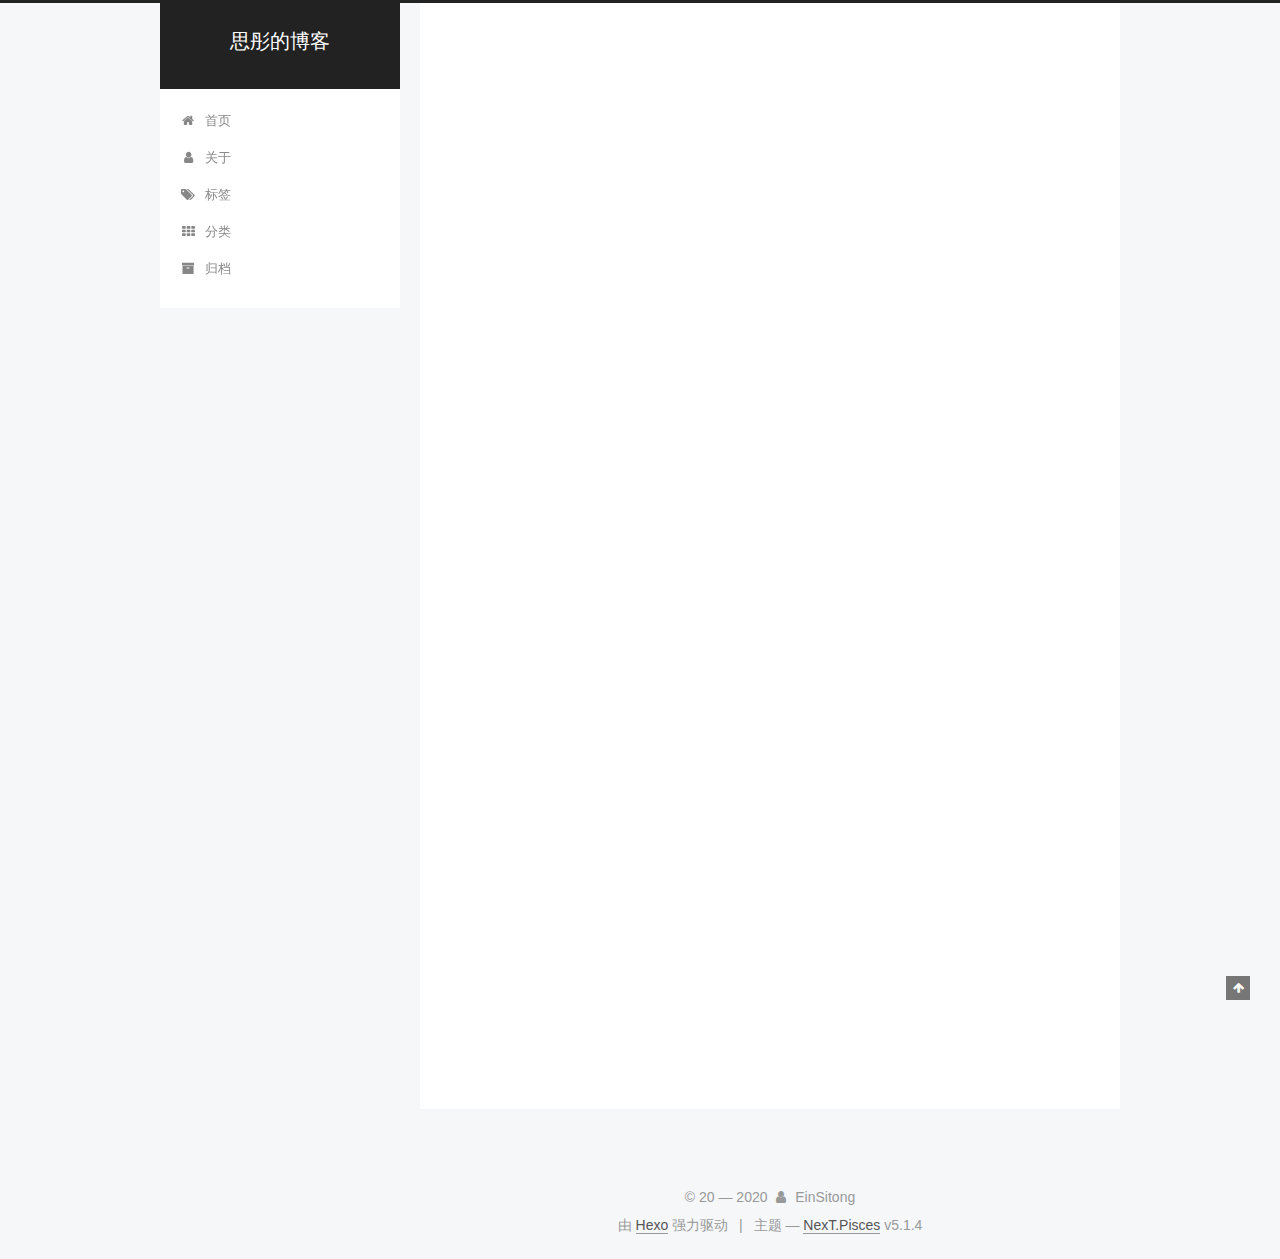
==== commit 9277a88d: "Site updated: 2020-02-16 18:33:39" ====
--- a/index.html
+++ b/index.html
@@ -258,6 +258,133 @@
   
   
   <div class="post-block">
+    <link itemprop="mainEntityOfPage" href="http://yoursite.com/2020/02/16/manjaro/">
+
+    <span hidden itemprop="author" itemscope itemtype="http://schema.org/Person">
+      <meta itemprop="name" content="EinSitong">
+      <meta itemprop="description" content="">
+      <meta itemprop="image" content="/images/avatar.gif">
+    </span>
+
+    <span hidden itemprop="publisher" itemscope itemtype="http://schema.org/Organization">
+      <meta itemprop="name" content="思彤的博客">
+    </span>
+
+    
+      <header class="post-header">
+
+        
+        
+          <h1 class="post-title" itemprop="name headline">
+                
+                <a class="post-title-link" href="/2020/02/16/manjaro/" itemprop="url">Manjaro KDE 18.1.3 安装及配置历程</a></h1>
+        
+
+        <div class="post-meta">
+          <span class="post-time">
+            
+              <span class="post-meta-item-icon">
+                <i class="fa fa-calendar-o"></i>
+              </span>
+              
+                <span class="post-meta-item-text">发表于</span>
+              
+              <time title="创建于" itemprop="dateCreated datePublished" datetime="2020-02-16T18:27:22+08:00">
+                2020-02-16
+              </time>
+            
+
+            
+
+            
+          </span>
+
+          
+
+          
+            
+          
+
+          
+          
+
+          
+
+          
+
+          
+
+        </div>
+      </header>
+    
+
+    
+    
+    
+    <div class="post-body" itemprop="articleBody">
+
+      
+      
+
+      
+        
+          
+          前言
+之所以写这篇文章，一是虽然是网上关于这方面的资料已经十分之多，但要么有些地方或过时，不在适用；要么有些地方或多或少有些问题。所以来作一个归纳整理、去芜存菁的工作。第二，也是主要的原因：我之前安装 Manjaro 两次了，也崩了两次。因为不备份的陋习，每次都要从头来过。为避免今后还要四处搜查资料
+          ...
+          <!--noindex-->
+          <div class="post-button text-center">
+            <a class="btn" href="/2020/02/16/manjaro/#more" rel="contents">
+              阅读全文 &raquo;
+            </a>
+          </div>
+          <!--/noindex-->
+        
+      
+    </div>
+    
+    
+    
+
+    
+
+    
+
+    
+
+    <footer class="post-footer">
+      
+
+      
+
+      
+
+      
+      
+        <div class="post-eof"></div>
+      
+    </footer>
+  </div>
+  
+  
+  
+  </article>
+
+
+    
+      
+
+  
+
+  
+  
+  
+
+  <article class="post post-type-normal" itemscope itemtype="http://schema.org/Article">
+  
+  
+  
+  <div class="post-block">
     <link itemprop="mainEntityOfPage" href="http://yoursite.com/2020/02/03/Hello-Hexo/">
 
     <span hidden itemprop="author" itemscope itemtype="http://schema.org/Person">
@@ -543,7 +670,7 @@
               
                 <a href="/archives/%20%7C%7C%20archive">
               
-                  <span class="site-state-item-count">2</span>
+                  <span class="site-state-item-count">3</span>
                   <span class="site-state-item-name">日志</span>
                 </a>
               </div>
--- a/css/main.css
+++ b/css/main.css
@@ -1823,7 +1823,7 @@
   width: 4px;
   height: 4px;
   border-radius: 50%;
-  background: #ffcfab;
+  background: #5042ff;
 }
 .links-of-blogroll {
   font-size: 13px;
